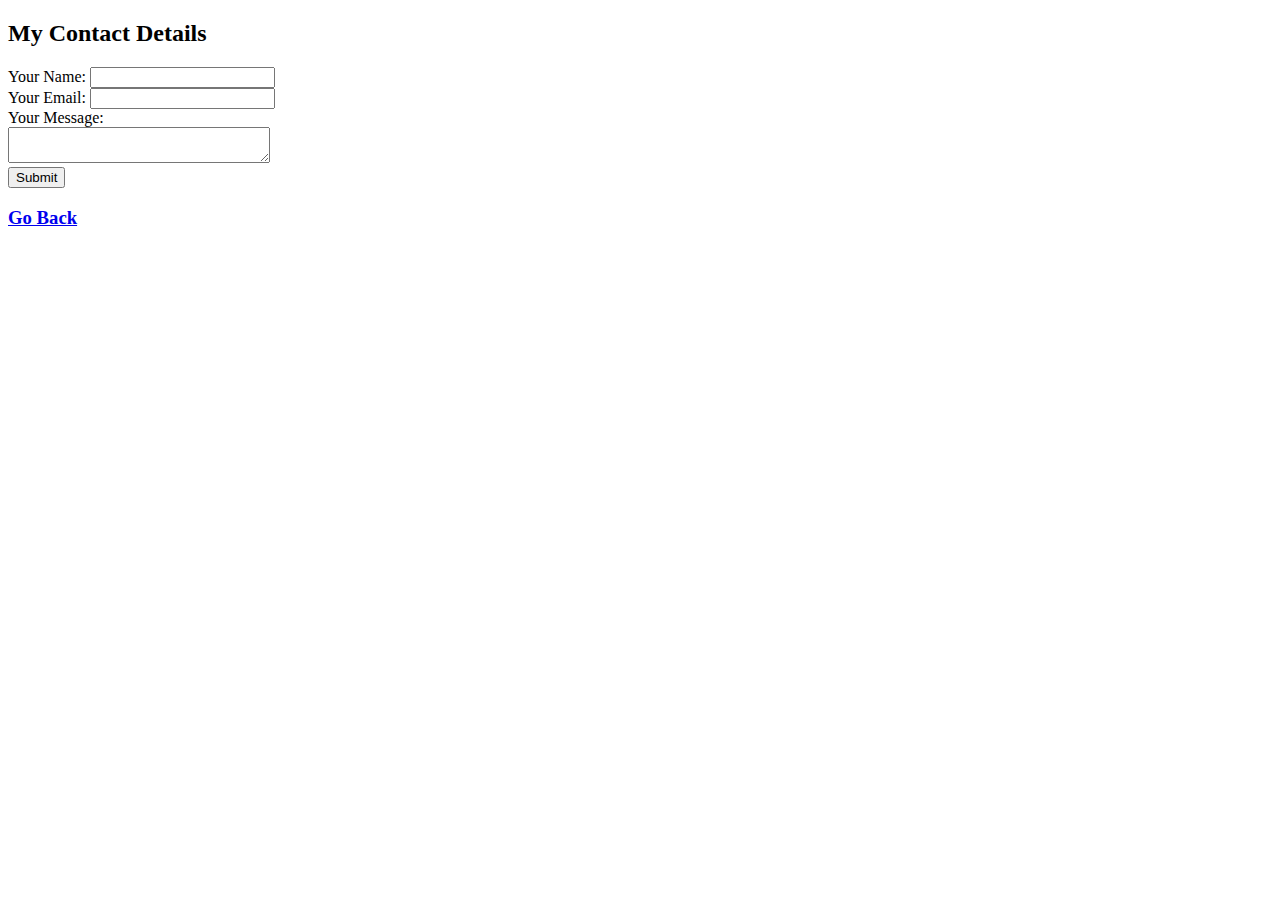
==== Contact.html @ b79d9ec3 "Add files via upload" ====
<!DOCTYPE html>
<html lang="en">

<head>

<meta charset="utf-8">
<title>My Contact</title>
    <link rel="stylesheet" href="CSS/style.css">
</head>
<body>
    <script src="js/javascript.js"></script>
<h2 id="hatdog">My Contact Details</h2>

<form action="mailto:cassandra.alyanna.co@adamson.edu.ph" method="post" enctype="text/plain"> 
<label>Your Name: </label>
<input type="text" name="yourName" value=""><br>
<label>Your Email: </label>
<input type="email" name="yourEmail" value=""><br>
<label>Your Message: </label><br>
<textarea name="yourMessage" row="10" cols="30"></textarea><br>
<input type="submit" name="">
</form>

<h3><a href="index.html">Go Back</a>
</body>
</html>
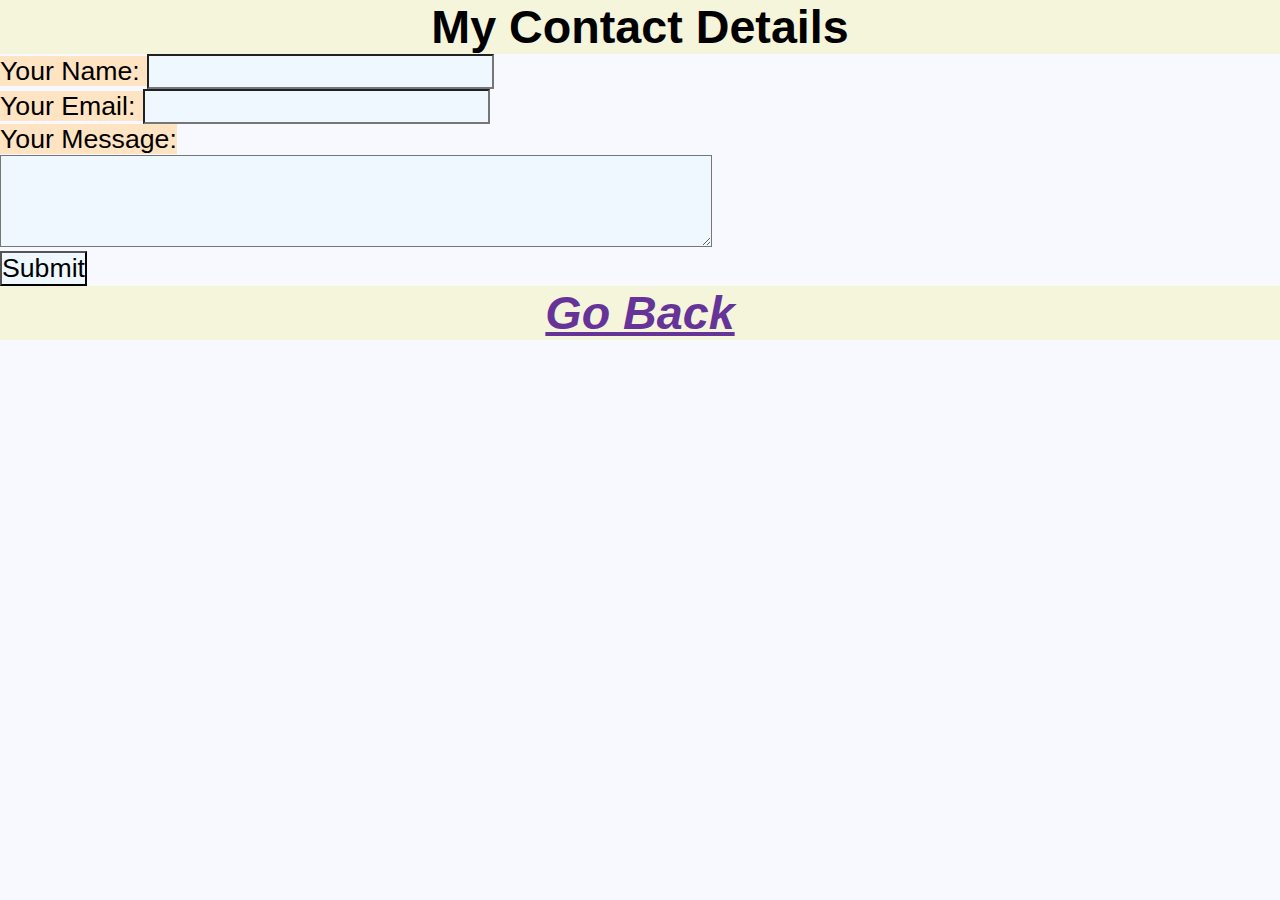
==== commit a728896b: "Update Contact.html" ====
--- a/Contact.html
+++ b/Contact.html
@@ -5,7 +5,7 @@
 
 <meta charset="utf-8">
 <title>My Contact</title>
-    <link rel="stylesheet" href="CSS/style.css">
+    <link rel="stylesheet" href="style.css">
 </head>
 <body>
     <script src="js/javascript.js"></script>
@@ -23,4 +23,4 @@
 
 <h3><a href="index.html">Go Back</a>
 </body>
-</html>+</html>
--- a/style.css
+++ b/style.css
@@ -0,0 +1,136 @@
+body {
+ background-color: ghostwhite;
+  }
+h1
+{
+    background-color: beige;
+    margin-top: 30px;
+    margin-bottom: 10px;
+    font-size: 25pt;
+    color: rebeccapurple;
+}
+p
+{
+    background-color: aliceblue;
+    font-size: 25pt;
+    font-style: italic;
+}
+h3
+{
+    background-color: lightcyan;
+    color:cadetblue ;
+    font-size: 20pt;
+}
+li
+{
+    background-color: beige;
+    color: rebeccapurple;
+    font-size: 10pt;
+    font-style: oblique;
+}
+table
+{
+    background-color: beige;
+    color: rebeccapurple;
+    font-size:13pt ;
+}
+th
+{
+    background-color:bisque;
+    color: rebeccapurple;
+}
+a 
+{
+    background-color: blanchedalmond;
+    color: rebeccapurple;
+    font-style: italic ;
+    font-size: 10pt;
+}
+hr
+{
+    background-color: beige;
+}
+h2
+{
+    background-color: beige;
+    text-align: center;
+    font-size: 35pt;
+
+}
+label
+{
+    background-color: bisque;
+    font-size: 20pt;
+
+}
+input
+{
+    background-color: aliceblue;
+    font-size: 20pt;
+}
+textarea
+{
+    background-color: aliceblue;
+    font-style: italic;
+    font-size: 30pt;
+}
+body
+{
+    background-size: cover;
+    background-position: center;
+}
+h3
+{
+    background-color: beige;
+    text-align: center;
+    font-size: 30pt;
+}
+li
+{
+    background-color: beige;
+    text-align: center;
+    font-size: 35pt;
+}
+a 
+{
+    background-color: beige;
+    text-align: center;
+    font-size: 35pt;
+}
+* 
+{
+    margin:  0;
+    padding:  0;
+    font-family:sans-serif;
+}
+.contatainer
+{
+    height: 50vh;
+    width: 100%;
+    background-image: url(images/headphone.jpg);
+    background-size: cover;
+    background-position: center;
+    position: relative;
+
+}
+.content
+{
+    width: 100%;
+    position: absolute;
+    top: 30%;
+}
+.left-col
+{
+    font-size:  90%;
+    color: greenyellow;
+    line-height: 110px;
+    float: left;
+}
+.right-col
+{
+    float: right;
+    margin right: 50%;
+    margin-top: 120px;
+    display: flex;
+    align-items: center;
+}